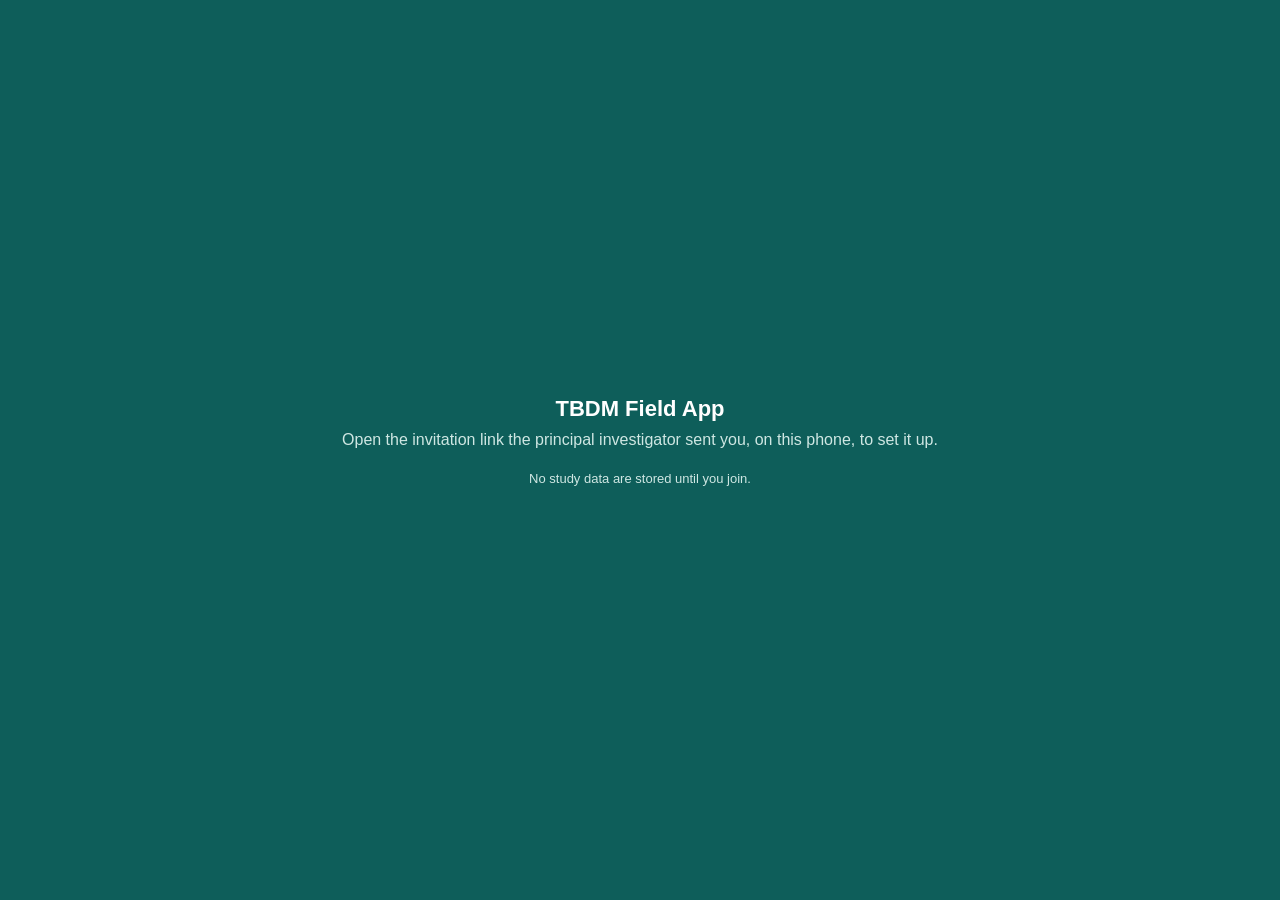
==== index.html @ 49567b5d "Add files via upload" ====
<!doctype html>
<html lang="en-GB">
<head>
<meta charset="utf-8">
<meta name="viewport" content="width=device-width, initial-scale=1, viewport-fit=cover">
<meta name="theme-color" content="#0e5e5a">
<meta name="apple-mobile-web-app-capable" content="yes">
<meta name="mobile-web-app-capable" content="yes">
<meta name="apple-mobile-web-app-status-bar-style" content="black-translucent">
<meta name="apple-mobile-web-app-title" content="TBDM Field">
<meta name="referrer" content="no-referrer">
<meta http-equiv="Content-Security-Policy" content="default-src 'self'; script-src 'self'; style-src 'self'; img-src 'self' data:; connect-src 'self' https://script.google.com https://script.googleusercontent.com; base-uri 'none'; form-action 'none'">
<title>TBDM Field App</title>
<link rel="manifest" href="manifest.webmanifest">
<link rel="apple-touch-icon" href="apple-touch-icon.png">
<link rel="icon" href="icon-192.png">
<link rel="stylesheet" href="app.css">
</head>
<body>
<div id="app" aria-live="polite"><div class="boot">TBDM Field App</div></div>
<div id="modal" hidden></div>
<script src="logic.js"></script>
<script src="app.js"></script>
</body>
</html>
---- app.css ----
:root {
  --ink: #14211f; --muted: #5b6b68; --line: #d6dedc; --bg: #f4f6f5; --card: #ffffff;
  --brand: #0e5e5a; --brand-2: #0a4744; --brand-soft: #e3f0ee;
  --ok: #067647; --ok-soft: #e6f4ec; --warn: #9a5b00; --warn-soft: #fff4dc;
  --bad: #b42318; --bad-soft: #fdecea; --pend: #3b5bb5; --pend-soft: #e8eefb;
  --r: 14px; --tap: 48px;
  --safe-top: env(safe-area-inset-top, 0px); --safe-bot: env(safe-area-inset-bottom, 0px);
}
* { box-sizing: border-box; -webkit-tap-highlight-color: transparent; }
html, body { margin: 0; background: var(--bg); color: var(--ink); }
body { font: 16px/1.4 -apple-system, BlinkMacSystemFont, "Segoe UI", Roboto, "Noto Sans", sans-serif; -webkit-text-size-adjust: 100%; }
button, input, select { font: inherit; color: inherit; }
.boot { display: grid; place-items: center; min-height: 100vh; color: var(--muted); font-weight: 600; }

/* bars */
.top { position: sticky; top: 0; z-index: 5; background: var(--brand); color: #fff; padding: calc(var(--safe-top) + 10px) 14px 10px; display: flex; align-items: center; gap: 10px; }
.top h1 { font-size: 18px; margin: 0; flex: 1; white-space: nowrap; overflow: hidden; text-overflow: ellipsis; }
.top .back, .top .icon { background: rgba(255,255,255,.14); border: 0; color: #fff; border-radius: 10px; min-width: 44px; height: 40px; padding: 0 10px; font-weight: 600; }
.sync { display: flex; align-items: center; gap: 8px; padding: 8px 14px; font-size: 14px; background: var(--brand-2); color: #e6f2f0; }
.sync .dot { width: 9px; height: 9px; border-radius: 50%; background: #9aa; flex: none; }
.sync.on .dot { background: #4ade80; } .sync.off .dot { background: #f59e0b; }
.sync .grow { flex: 1; }
.sync button { background: rgba(255,255,255,.16); color: #fff; border: 0; border-radius: 8px; padding: 5px 10px; font-weight: 600; }

main { padding: 14px 14px calc(110px + var(--safe-bot)); max-width: 720px; margin: 0 auto; }
h2 { font-size: 15px; text-transform: uppercase; letter-spacing: .04em; color: var(--muted); margin: 20px 4px 8px; }
.card { background: var(--card); border: 1px solid var(--line); border-radius: var(--r); padding: 14px; margin-bottom: 12px; }
.card.alert { border-color: #f3b4ad; background: var(--bad-soft); }
.card.warn { border-color: #f1d08a; background: var(--warn-soft); }
.muted { color: var(--muted); } .small { font-size: 13px; }
.tiles { display: grid; grid-template-columns: 1fr 1fr; gap: 10px; }
.tile { background: var(--card); border: 1px solid var(--line); border-radius: var(--r); min-height: 84px; padding: 12px; text-align: left; display: flex; flex-direction: column; justify-content: space-between; }
.tile b { font-size: 16px; } .tile span { color: var(--muted); font-size: 13px; }
.tile.primary { background: var(--brand); color: #fff; border-color: var(--brand); } .tile.primary span { color: #cfe7e3; }

/* lists */
.list { background: var(--card); border: 1px solid var(--line); border-radius: var(--r); overflow: hidden; margin-bottom: 12px; }
.row { display: flex; align-items: center; gap: 10px; padding: 12px 14px; border-top: 1px solid var(--line); min-height: var(--tap); width: 100%; background: none; border-left: 0; border-right: 0; border-bottom: 0; text-align: left; }
.row:first-child { border-top: 0; }
.row .main { flex: 1; min-width: 0; } .row .main div:first-child { font-weight: 600; }
.row .sub { color: var(--muted); font-size: 13px; }
.chev::after { content: "\203A"; color: #9aa7a4; font-size: 24px; line-height: 1; }
.chip { display: inline-block; font-size: 12px; font-weight: 700; border-radius: 999px; padding: 3px 9px; white-space: nowrap; background: #eef1f0; color: var(--muted); }
.chip.ok { background: var(--ok-soft); color: var(--ok); } .chip.pend { background: var(--pend-soft); color: var(--pend); }
.chip.bad { background: var(--bad-soft); color: var(--bad); } .chip.warn { background: var(--warn-soft); color: var(--warn); }
.empty { padding: 18px; text-align: center; color: var(--muted); }
.search { width: 100%; height: var(--tap); border: 1px solid var(--line); border-radius: 12px; padding: 0 14px; background: #fff; margin-bottom: 12px; }

/* forms */
.field { background: var(--card); border: 1px solid var(--line); border-radius: var(--r); padding: 12px 14px; margin-bottom: 10px; }
.field.err { border-color: var(--bad); background: #fffafa; }
.field label.lab { display: block; font-weight: 600; margin-bottom: 2px; }
.field .hint { font-size: 13px; color: var(--muted); margin-bottom: 8px; }
.field .msg { font-size: 13px; color: var(--bad); font-weight: 600; margin-top: 6px; }
.field input[type=text], .field input[type=password], .field input[type=date], .field input[type=time], .field select {
  width: 100%; height: var(--tap); border: 1px solid #b9c5c2; border-radius: 10px; padding: 0 12px; background: #fff; font-size: 17px; }
.field input:disabled { background: #eef1f0; color: #8a9794; }
.inline { display: flex; gap: 8px; } .inline > * { flex: 1; } .inline .now { flex: 0 0 auto; }
.seg { display: flex; flex-wrap: wrap; gap: 8px; }
.seg button { flex: 1 1 auto; min-width: 64px; min-height: var(--tap); border: 1px solid #b9c5c2; background: #fff; border-radius: 10px; padding: 6px 10px; font-weight: 600; }
.seg button small { display: block; font-weight: 400; font-size: 12px; color: var(--muted); }
.seg button.on { background: var(--brand); border-color: var(--brand); color: #fff; } .seg button.on small { color: #d6ece8; }
.seg.yn button { flex: 1 1 40%; }
.btn { display: inline-flex; align-items: center; justify-content: center; min-height: var(--tap); border-radius: 12px; border: 1px solid var(--line); background: #fff; padding: 0 18px; font-weight: 700; }
.btn.primary { background: var(--brand); border-color: var(--brand); color: #fff; } .btn.danger { background: var(--bad); border-color: var(--bad); color: #fff; }
.btn.block { width: 100%; } .btn:disabled { opacity: .55; }
.now { min-height: var(--tap); border: 1px solid #b9c5c2; background: var(--brand-soft); color: var(--brand); border-radius: 10px; padding: 0 12px; font-weight: 700; }
.group-title { font-weight: 700; margin: 18px 4px 8px; color: var(--brand); }
.toggle { background: none; border: 0; color: var(--brand); font-weight: 700; padding: 10px 4px; }
.calc { display: grid; grid-template-columns: repeat(auto-fill, minmax(140px, 1fr)); gap: 8px; }
.calc div { background: var(--brand-soft); border-radius: 10px; padding: 8px 10px; } .calc b { display: block; font-size: 18px; }
.calc .bad { background: var(--bad-soft); color: var(--bad); }
.savebar { position: fixed; left: 0; right: 0; bottom: 0; z-index: 6; background: rgba(244,246,245,.96); border-top: 1px solid var(--line); padding: 10px 14px calc(10px + var(--safe-bot)); display: flex; gap: 10px; }
.savebar .btn { flex: 1; }

/* lock and setup */
.lock { min-height: 100vh; display: flex; flex-direction: column; align-items: center; justify-content: center; padding: 24px; background: var(--brand); color: #fff; text-align: center; }
.lock h1 { margin: 0 0 4px; font-size: 22px; } .lock p { margin: 0 0 18px; color: #cfe7e3; }
.dots { display: flex; gap: 12px; margin: 10px 0 18px; } .dots i { width: 14px; height: 14px; border-radius: 50%; border: 2px solid #fff; }
.dots i.f { background: #fff; }
.pad { display: grid; grid-template-columns: repeat(3, 76px); gap: 14px; }
.pad button { height: 76px; border-radius: 50%; border: 0; background: rgba(255,255,255,.14); color: #fff; font-size: 26px; font-weight: 600; }
.pad button.txt { font-size: 15px; background: none; }
.lock .err { color: #ffd2cc; min-height: 22px; font-weight: 600; }
.setup { padding: 20px 16px; max-width: 520px; margin: 0 auto; }

/* modal */
#modal { position: fixed; inset: 0; z-index: 20; background: rgba(10,20,19,.55); display: flex; align-items: flex-end; justify-content: center; }
#modal[hidden] { display: none; }
.sheet { background: #fff; width: 100%; max-width: 620px; border-radius: 18px 18px 0 0; padding: 20px 18px calc(20px + var(--safe-bot)); max-height: 92vh; overflow: auto; }
.sheet.stop { border-top: 8px solid var(--bad); } .sheet h3 { margin: 0 0 10px; font-size: 21px; }
.sheet.stop h3 { color: var(--bad); }
.sheet ol { padding-left: 22px; } .sheet li { margin: 6px 0; }
.sheet .acts { display: flex; gap: 10px; margin-top: 16px; } .sheet .acts .btn { flex: 1; }
.toast { position: fixed; left: 50%; transform: translateX(-50%); bottom: calc(86px + var(--safe-bot)); background: #13302d; color: #fff; padding: 10px 16px; border-radius: 12px; z-index: 30; font-weight: 600; max-width: 90vw; }
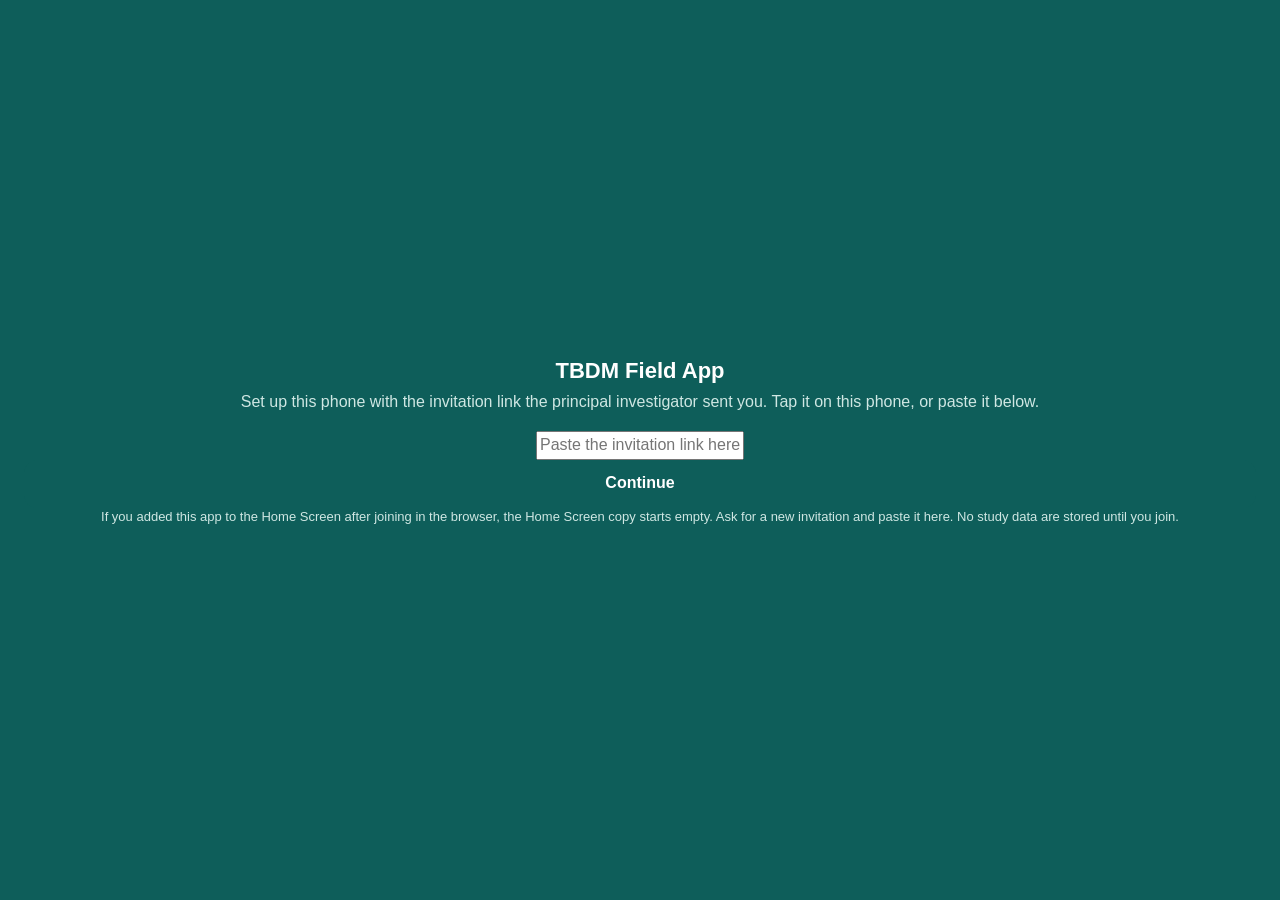
==== commit 8836c484: "Night mode follows the phone; Settings tools as icon tiles; Lock now removed from Settings Co-Author" ====
--- a/index.html
+++ b/index.html
@@ -4,6 +4,7 @@
 <meta charset="utf-8">
 <meta name="viewport" content="width=device-width, initial-scale=1, viewport-fit=cover">
 <meta name="theme-color" content="#0e5e5a">
+<meta name="color-scheme" content="light dark">
 <meta name="apple-mobile-web-app-capable" content="yes">
 <meta name="mobile-web-app-capable" content="yes">
 <meta name="apple-mobile-web-app-status-bar-style" content="black-translucent">
--- a/app.css
+++ b/app.css
@@ -4,6 +4,7 @@
   --ok: #067647; --ok-soft: #e6f4ec; --warn: #9a5b00; --warn-soft: #fff4dc;
   --bad: #b42318; --bad-soft: #fdecea; --pend: #3b5bb5; --pend-soft: #e8eefb;
   --r: 14px; --tap: 48px;
+  --brand-ink: var(--brand); --bad-ink: var(--bad); --fline: #b9c5c2; --chip: #eef1f0; --tools: #1b4f72;
   --safe-top: env(safe-area-inset-top, 0px); --safe-bot: env(safe-area-inset-bottom, 0px);
 }
 * { box-sizing: border-box; -webkit-tap-highlight-color: transparent; }
@@ -32,6 +33,19 @@
 .tile { background: var(--card); border: 1px solid var(--line); border-radius: var(--r); min-height: 84px; padding: 12px; text-align: left; display: flex; flex-direction: column; justify-content: space-between; }
 .tile b { font-size: 16px; } .tile span { color: var(--muted); font-size: 13px; }
 .tile.primary { background: var(--brand); color: #fff; border-color: var(--brand); } .tile.primary span { color: #cfe7e3; }
+.tile { box-shadow: 0 1px 2px rgba(20,33,31,.06); }
+.tile.primary { background: var(--brand); border-color: var(--brand); box-shadow: 0 2px 6px rgba(14,94,90,.28); }
+/* guidance: warm sand, quiet */
+.tile.guide { background: #fbf1d3; border-color: #e6c765; color: #4a3708; } .tile.guide span { color: #7a6420; }
+/* urgency: calm tint at zero, solid when something needs doing */
+.tile.queries.calm { background: #fdecea; border-color: #f1b7b1; color: #8c1d18; } .tile.queries.calm span { color: #a8504a; }
+.tile.queries.hot { background: #b3261e; border-color: #b3261e; color: #fff; box-shadow: 0 2px 8px rgba(179,38,30,.35); } .tile.queries.hot span { color: #fbd9d6; }
+.tile.due.calm { background: #fdf0e3; border-color: #f0c79b; color: #8a4a0b; } .tile.due.calm span { color: #8a5a24; }
+.tile.due.hot { background: #ad4c0a; border-color: #ad4c0a; color: #fff; box-shadow: 0 2px 8px rgba(173,76,10,.35); } .tile.due.hot span { color: #fff0e2; }
+/* confidential: deep indigo, PI only */
+.tile.conf { background: #3b2a6b; border-color: #3b2a6b; color: #fff; box-shadow: 0 2px 8px rgba(59,42,107,.35); } .tile.conf span { color: #d8cff0; }
+.list.logs { background: #1b4f72; border-color: #1b4f72; } .list.logs .row { color: #fff; border-top-color: #2f6a92; } .list.logs .row .sub { color: #cfe3f2; } .list.logs .chev::after { color: #fff; }
+.list.conf { background: #3b2a6b; border-color: #3b2a6b; } .list.conf .row { color: #fff; border-top-color: #54428a; } .list.conf .row .sub { color: #d8cff0; } .list.conf .chev::after { color: #fff; }
 
 /* lists */
 .list { background: var(--card); border: 1px solid var(--line); border-radius: var(--r); overflow: hidden; margin-bottom: 12px; }
@@ -40,36 +54,42 @@
 .row .main { flex: 1; min-width: 0; } .row .main div:first-child { font-weight: 600; }
 .row .sub { color: var(--muted); font-size: 13px; }
 .chev::after { content: "\203A"; color: #9aa7a4; font-size: 24px; line-height: 1; }
-.chip { display: inline-block; font-size: 12px; font-weight: 700; border-radius: 999px; padding: 3px 9px; white-space: nowrap; background: #eef1f0; color: var(--muted); }
+.chip { display: inline-block; font-size: 12px; font-weight: 700; border-radius: 999px; padding: 3px 9px; white-space: nowrap; background: var(--chip); color: var(--muted); }
 .chip.ok { background: var(--ok-soft); color: var(--ok); } .chip.pend { background: var(--pend-soft); color: var(--pend); }
-.chip.bad { background: var(--bad-soft); color: var(--bad); } .chip.warn { background: var(--warn-soft); color: var(--warn); }
+.chip.bad { background: var(--bad-soft); color: var(--bad-ink); } .chip.warn { background: var(--warn-soft); color: var(--warn); }
 .empty { padding: 18px; text-align: center; color: var(--muted); }
-.search { width: 100%; height: var(--tap); border: 1px solid var(--line); border-radius: 12px; padding: 0 14px; background: #fff; margin-bottom: 12px; }
+.search { width: 100%; height: var(--tap); border: 1px solid var(--line); border-radius: 12px; padding: 0 14px; background: var(--card); margin-bottom: 12px; }
 
 /* forms */
 .field { background: var(--card); border: 1px solid var(--line); border-radius: var(--r); padding: 12px 14px; margin-bottom: 10px; }
 .field.err { border-color: var(--bad); background: #fffafa; }
+.field.na { opacity: .42; }                                  /* does not apply to this participant: faded, not typeable */
+.field.na label.lab { color: var(--muted); }
 .field label.lab { display: block; font-weight: 600; margin-bottom: 2px; }
 .field .hint { font-size: 13px; color: var(--muted); margin-bottom: 8px; }
-.field .msg { font-size: 13px; color: var(--bad); font-weight: 600; margin-top: 6px; }
+.field .msg { font-size: 13px; color: var(--bad-ink); font-weight: 600; margin-top: 6px; }
 .field input[type=text], .field input[type=password], .field input[type=date], .field input[type=time], .field select {
-  width: 100%; height: var(--tap); border: 1px solid #b9c5c2; border-radius: 10px; padding: 0 12px; background: #fff; font-size: 17px; }
-.field input:disabled { background: #eef1f0; color: #8a9794; }
+  width: 100%; height: var(--tap); border: 1px solid var(--fline); border-radius: 10px; padding: 0 12px; background: var(--card); font-size: 17px; }
+.field input:disabled { background: var(--chip); color: #8a9794; }
 .inline { display: flex; gap: 8px; } .inline > * { flex: 1; } .inline .now { flex: 0 0 auto; }
 .seg { display: flex; flex-wrap: wrap; gap: 8px; }
-.seg button { flex: 1 1 auto; min-width: 64px; min-height: var(--tap); border: 1px solid #b9c5c2; background: #fff; border-radius: 10px; padding: 6px 10px; font-weight: 600; }
+.seg button { flex: 1 1 auto; min-width: 64px; min-height: var(--tap); border: 1px solid var(--fline); background: var(--card); border-radius: 10px; padding: 6px 10px; font-weight: 600; }
 .seg button small { display: block; font-weight: 400; font-size: 12px; color: var(--muted); }
 .seg button.on { background: var(--brand); border-color: var(--brand); color: #fff; } .seg button.on small { color: #d6ece8; }
 .seg.yn button { flex: 1 1 40%; }
-.btn { display: inline-flex; align-items: center; justify-content: center; min-height: var(--tap); border-radius: 12px; border: 1px solid var(--line); background: #fff; padding: 0 18px; font-weight: 700; }
+.sync.practice { background: #8a5a00; color: #fff; font-weight: 700; } .sync.practice button { background: #fff; color: #8a5a00; }
+.practice-card { border: 2px solid #e0a800; background: #fff7e0; }
+.row.locked { opacity: .45; pointer-events: none; filter: grayscale(1); cursor: not-allowed; }
+.seg.quick { margin-bottom: 8px; gap: 6px; } .seg.quick button { flex: 0 0 auto; min-width: 48px; padding: 4px 6px; }
+.btn { display: inline-flex; align-items: center; justify-content: center; min-height: var(--tap); border-radius: 12px; border: 1px solid var(--line); background: var(--card); padding: 0 18px; font-weight: 700; }
 .btn.primary { background: var(--brand); border-color: var(--brand); color: #fff; } .btn.danger { background: var(--bad); border-color: var(--bad); color: #fff; }
 .btn.block { width: 100%; } .btn:disabled { opacity: .55; }
-.now { min-height: var(--tap); border: 1px solid #b9c5c2; background: var(--brand-soft); color: var(--brand); border-radius: 10px; padding: 0 12px; font-weight: 700; }
-.group-title { font-weight: 700; margin: 18px 4px 8px; color: var(--brand); }
-.toggle { background: none; border: 0; color: var(--brand); font-weight: 700; padding: 10px 4px; }
-.calc { display: grid; grid-template-columns: repeat(auto-fill, minmax(140px, 1fr)); gap: 8px; }
+.now { min-height: var(--tap); border: 1px solid var(--fline); background: var(--brand-soft); color: var(--brand-ink); border-radius: 10px; padding: 0 12px; font-weight: 700; }
+.group-title { font-weight: 700; margin: 18px 4px 8px; color: var(--brand-ink); }
+.toggle { background: none; border: 0; color: var(--brand-ink); font-weight: 700; padding: 10px 4px; }
+.calc { display: grid; grid-template-columns: repeat(auto-fill, minmax(140px, 1fr)); gap: 8px; margin-bottom: 12px; }
 .calc div { background: var(--brand-soft); border-radius: 10px; padding: 8px 10px; } .calc b { display: block; font-size: 18px; }
-.calc .bad { background: var(--bad-soft); color: var(--bad); }
+.calc .bad { background: var(--bad-soft); color: var(--bad-ink); }
 .savebar { position: fixed; left: 0; right: 0; bottom: 0; z-index: 6; background: rgba(244,246,245,.96); border-top: 1px solid var(--line); padding: 10px 14px calc(10px + var(--safe-bot)); display: flex; gap: 10px; }
 .savebar .btn { flex: 1; }
 
@@ -77,7 +97,7 @@
 .lock { min-height: 100vh; display: flex; flex-direction: column; align-items: center; justify-content: center; padding: 24px; background: var(--brand); color: #fff; text-align: center; }
 .lock h1 { margin: 0 0 4px; font-size: 22px; } .lock p { margin: 0 0 18px; color: #cfe7e3; }
 .dots { display: flex; gap: 12px; margin: 10px 0 18px; } .dots i { width: 14px; height: 14px; border-radius: 50%; border: 2px solid #fff; }
-.dots i.f { background: #fff; }
+.dots i.f { background: var(--card); }
 .pad { display: grid; grid-template-columns: repeat(3, 76px); gap: 14px; }
 .pad button { height: 76px; border-radius: 50%; border: 0; background: rgba(255,255,255,.14); color: #fff; font-size: 26px; font-weight: 600; }
 .pad button.txt { font-size: 15px; background: none; }
@@ -87,9 +107,105 @@
 /* modal */
 #modal { position: fixed; inset: 0; z-index: 20; background: rgba(10,20,19,.55); display: flex; align-items: flex-end; justify-content: center; }
 #modal[hidden] { display: none; }
-.sheet { background: #fff; width: 100%; max-width: 620px; border-radius: 18px 18px 0 0; padding: 20px 18px calc(20px + var(--safe-bot)); max-height: 92vh; overflow: auto; }
+.sheet { background: var(--card); width: 100%; max-width: 620px; border-radius: 18px 18px 0 0; padding: 20px 18px calc(20px + var(--safe-bot)); max-height: 92vh; overflow: auto; }
 .sheet.stop { border-top: 8px solid var(--bad); } .sheet h3 { margin: 0 0 10px; font-size: 21px; }
-.sheet.stop h3 { color: var(--bad); }
+.sheet.stop h3 { color: var(--bad-ink); }
 .sheet ol { padding-left: 22px; } .sheet li { margin: 6px 0; }
 .sheet .acts { display: flex; gap: 10px; margin-top: 16px; } .sheet .acts .btn { flex: 1; }
 .toast { position: fixed; left: 50%; transform: translateX(-50%); bottom: calc(86px + var(--safe-bot)); background: #13302d; color: #fff; padding: 10px 16px; border-radius: 12px; z-index: 30; font-weight: 600; max-width: 90vw; }
+.row2 { display: flex; gap: 10px; margin-top: 12px; } .row2 .btn { flex: 1; text-decoration: none; color: inherit; }
+.steps { margin: 0; padding-left: 20px; } .steps li { margin: 6px 0; }
+.itemq { margin: 6px 0 8px; padding: 8px 10px; border-radius: 10px; background: #f3f6f9; } .ur { font-size: 20px; line-height: 1.9; text-align: right; font-family: 'Noto Nastaliq Urdu','Noto Naskh Arabic','Jameel Noori Nastaleeq',system-ui,serif; } .ur.small { font-size: 15px; line-height: 1.7; }
+.scaleur { display: flex; flex-wrap: wrap; gap: 4px 14px; font-size: 15px; line-height: 1.7; color: #55606b; margin-top: 4px; } .scaleur span { unicode-bidi: isolate; white-space: nowrap; }
+.info { margin: 8px 0 2px; } .info-btn { min-height: 38px; font-size: 14px; padding: 0 14px; } .info-panel { margin-top: 8px; padding: 10px 12px; border-radius: 10px; background: #f3f6f9; font-size: 14px; } .info-panel p { margin: 6px 0; } .info-tbl { width: 100%; border-collapse: collapse; font-size: 13px; } .info-tbl th, .info-tbl td { border: 1px solid #cfd8dc; padding: 5px 6px; text-align: left; vertical-align: top; } .info-tbl th { background: #e4ebef; }
+
+/* query navigation: the field a query points at flashes for about 2.5 seconds */
+.field.flash { animation: qflash 2.5s ease-out; border-radius: 10px; }
+@keyframes qflash { 0%, 45% { background: #ffe58a; box-shadow: 0 0 0 3px #e0a800; } 100% { background: transparent; box-shadow: 0 0 0 0 transparent; } }
+.qbanner { background: #fff6d6; border-left: 4px solid #e0a800; }
+.qbanner .qgo { margin-top: 8px; display: block; }
+.qfield { color: #7a5b00; }
+
+.row button.main { background: none; border: 0; text-align: left; padding: 0; font: inherit; color: inherit; min-height: var(--tap); }
+.row a.tel { color: var(--brand-ink); font-weight: 700; text-decoration: none; padding: 10px 8px; border-radius: 10px; background: var(--brand-soft); }
+a.tel.big { display: inline-block; font-size: 20px; }
+.row2 .btn.primary { color: #fff; }
+a.tel.big { color: var(--brand-ink); font-weight: 700; text-decoration: none; margin: 2px 0 4px; }
+/* participants: the most used button, clear ocean blue */
+.tile.people { background: #1e63a3; border-color: #1e63a3; color: #fff; box-shadow: 0 2px 8px rgba(30,99,163,.32); } .tile.people span { color: #d3e4f4; }
+.itemnote { margin: 8px 0 4px; padding: 8px 10px; border-left: 3px solid #e6c765; background: #fbf1d3; color: #4a3708; border-radius: 6px; font-size: 13px; line-height: 1.45; }
+.itemnote .gloss { font-size: 20px; font-weight: 700; margin: 6px 0 2px; white-space: nowrap; }
+
+.qgroup .qhead { font-size: 16px; } .qcount { background: #b3261e; color: #fff; border-radius: 999px; min-width: 26px; padding: 2px 8px; text-align: center; font-size: 13px; font-weight: 700; }
+.qgroup.open .qhead .chev::after { display: inline-block; transform: rotate(90deg); } .qbody { background: #faf6f5; border-top: 1px solid var(--line); } .qbody .qrow { padding-left: 26px; }
+.field.na .seg button { pointer-events: none; }
+.recent { margin-top: 8px; border: 1px solid var(--line, #d9dfdd); border-radius: 12px; background: var(--card); padding: 6px; display: grid; gap: 4px; }
+.recent[hidden] { display: none; }
+.recent-item { text-align: left; min-height: 44px; border: 0; background: #f4f7f6; border-radius: 8px; font-size: 1rem; padding: 0 12px; color: inherit; }
+
+/* PI home: attention feed and bottom bar */
+.quick { display: grid; grid-template-columns: 1fr 1fr; gap: 10px; }
+.feed { background: var(--card); border: 1px solid var(--line); border-radius: var(--r); margin-bottom: 10px; overflow: hidden; box-shadow: 0 1px 2px rgba(20,33,31,.06); }
+.feed.due.hot { border-color: #e9b27b; } .feed.queries.hot { border-color: #eca29b; } .feed.conf { border-color: #54428a; }
+.feedhead { display: flex; align-items: center; gap: 10px; width: 100%; background: none; border: 0; padding: 12px 14px; text-align: left; min-height: var(--tap); }
+.feedhead b { flex: 1; font-size: 16px; }
+.fcount { min-width: 28px; text-align: center; border-radius: 999px; padding: 2px 9px; font-weight: 700; font-size: 13px; background: var(--chip); color: var(--muted); }
+.feed.due.hot .fcount { background: #ad4c0a; color: #fff; } .feed.queries.hot .fcount { background: #b3261e; color: #fff; } .feed.conf .fcount { background: #3b2a6b; color: #fff; } .feed.wait .fcount { background: var(--pend); color: #fff; }
+.feedrow { display: flex; align-items: center; gap: 10px; width: 100%; background: none; border: 0; border-top: 1px solid var(--line); padding: 10px 14px; text-align: left; min-height: var(--tap); }
+.fmain { flex: 1; min-width: 0; font-weight: 600; } .fmain small { display: block; font-weight: 400; color: var(--muted); font-size: 13px; }
+.feednone { padding: 4px 14px 14px; color: var(--muted); font-size: 14px; }
+.feedmore { width: 100%; background: none; border: 0; border-top: 1px solid var(--line); padding: 10px; color: var(--brand-ink); font-weight: 700; }
+.chips { display: flex; flex-wrap: wrap; gap: 8px; margin-top: 6px; }
+.rchip { border: 1px solid var(--line); background: var(--brand-soft); color: var(--brand-ink); border-radius: 999px; padding: 8px 14px; font-weight: 700; min-height: 40px; }
+.bnav { position: fixed; left: 0; right: 0; bottom: 0; z-index: 6; display: flex; overflow-x: auto; overflow-y: hidden; scrollbar-width: none; -webkit-overflow-scrolling: touch; scroll-snap-type: x proximity; background: var(--card); border-top: 1px solid var(--line); padding-bottom: var(--safe-bot); box-shadow: 0 -2px 10px rgba(20,33,31,.06); }
+.bnav::-webkit-scrollbar { display: none; }
+.bn { position: relative; flex: 1 0 auto; min-width: 74px; scroll-snap-align: center; display: flex; flex-direction: column; align-items: center; gap: 2px; padding: 8px 2px 8px; background: none; border: 0; color: var(--muted); min-height: 58px; }
+.bn .ico { width: 24px; height: 24px; display: block; } .bn .ico svg { width: 24px; height: 24px; display: block; }
+.bn .lbl { font-size: 11px; font-weight: 600; }
+.bn.on { color: var(--brand-ink); } .bn.on::before { content: ""; position: absolute; top: 0; left: 22%; right: 22%; height: 3px; border-radius: 0 0 3px 3px; background: var(--brand); }
+.bn .badge { position: absolute; top: 4px; left: calc(50% + 6px); min-width: 17px; height: 17px; padding: 0 4px; border-radius: 9px; background: #b3261e; color: #fff; font-style: normal; font-size: 11px; font-weight: 700; line-height: 17px; text-align: center; }
+
+
+
+.bnav .bn { -webkit-user-select: none; user-select: none; -webkit-touch-callout: none; }
+.bnav.dragmode { scroll-snap-type: none; }
+.bnav.dragmode .bn:not(.dragging) { opacity: .6; transition: opacity .15s; }
+.bn.dragging { z-index: 7; background: #e6f1ef; border-radius: 12px; box-shadow: 0 4px 14px rgba(20,33,31,.25); }
+
+.lock .bio { margin-top: 14px; width: 64px; height: 64px; display: inline-flex; align-items: center; justify-content: center; background: rgba(255,255,255,.12); border: 1px solid rgba(255,255,255,.55); color: #fff; border-radius: 18px; padding: 0; }
+.lock .bio .bioico, .lock .bio svg { width: 40px; height: 40px; display: block; }
+
+/* Settings tools: a grid of icon tiles */
+.tools { display: grid; grid-template-columns: repeat(3, 1fr); gap: 8px; margin-bottom: 8px; }
+.tool { display: flex; flex-direction: column; align-items: center; justify-content: center; gap: 3px; min-height: 92px; padding: 10px 4px; border: 0; border-radius: var(--r); background: var(--tools); color: #fff; text-align: center; box-shadow: 0 1px 3px rgba(20,33,31,.12); }
+.tool .ico { width: 26px; height: 26px; display: block; } .tool .ico svg { width: 26px; height: 26px; }
+.tool b { font-size: 14px; line-height: 1.15; } .tool small { font-size: 11.5px; line-height: 1.2; color: #cfe3f2; }
+.tool:active { transform: scale(.97); } .tool.off { opacity: .6; }
+
+/* Night mode: follows the phone's light/dark setting */
+:root { color-scheme: light dark; }
+@media (prefers-color-scheme: dark) {
+  :root {
+    --ink: #e3ebe9; --muted: #9aaca8; --line: #2b3937; --bg: #0e1615; --card: #172220;
+    --brand-soft: #16302d; --brand-ink: #6fcfc3;
+    --ok: #5fd39a; --ok-soft: #12301f; --warn: #f0b552; --warn-soft: #362810;
+    --bad: #c8372b; --bad-ink: #ff9b91; --bad-soft: #3a1714; --pend: #4f72d6; --pend-soft: #1a2442;
+    --fline: #3b4b48; --chip: #22302e; --tools: #1c4a6b;
+  }
+  .card.alert { border-color: #6b2a24; } .card.warn { border-color: #6a5220; }
+  input:not([type=checkbox]):not([type=radio]), select, textarea { background-color: var(--card); color: var(--ink); border-color: var(--fline); }
+  .field.err { background: #2a1513; }
+  .field input:disabled { color: #7d8c89; }
+  .tile.guide, .itemnote { background: #33290f; border-color: #6a5622; color: #f1dfa8; } .tile.guide span { color: #d6c27f; }
+  .tile.queries.calm { background: #3a1714; border-color: #6b2a24; color: #ffb4ab; } .tile.queries.calm span { color: #e39890; }
+  .tile.due.calm { background: #35220f; border-color: #6a4520; color: #f6c48e; } .tile.due.calm span { color: #d9a876; }
+  .practice-card { background: #33290f; } .qbanner { background: #33290f; } .qfield { color: #f0c75a; }
+  .itemq, .info-panel { background: #1d2a28; } .info-tbl th { background: #22302e; } .info-tbl th, .info-tbl td { border-color: #3b4b48; }
+  .scaleur { color: #a8b5b2; }
+  .qbody { background: #1a2321; } .recent-item { background: #1d2a28; }
+  .savebar { background: rgba(14,22,21,.96); }
+  .bn.dragging { background: #1f3532; }
+  .bnav { box-shadow: 0 -2px 10px rgba(0,0,0,.4); }
+  .tile, .feed { box-shadow: none; }
+  @keyframes qflash { 0%, 45% { background: #5a4710; box-shadow: 0 0 0 3px #b08a10; } 100% { background: transparent; box-shadow: 0 0 0 0 transparent; } }
+}
